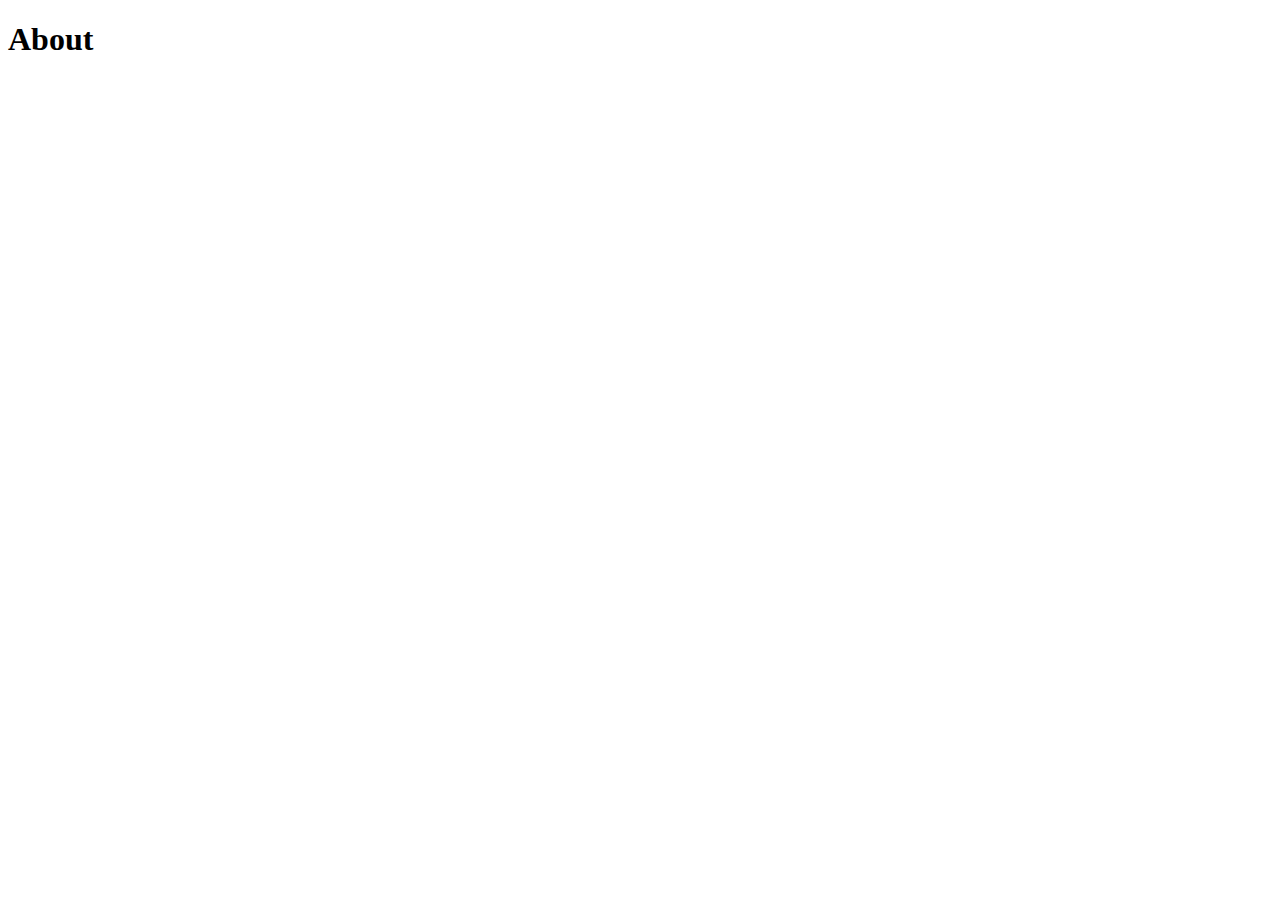
==== about.html @ 659355bb "Add files via upload" ====
<!DOCTYPE html>
<html lang="en">
  <head>
    <meta charset="UTF-8" />
    <meta http-equiv="X-UA-Compatible" content="IE=edge" />
    <meta name="viewport" content="width=device-width, initial-scale=1.0" />
    <title>About</title>
  </head>
  <body>
    <h1>About</h1>
  </body>
</html>
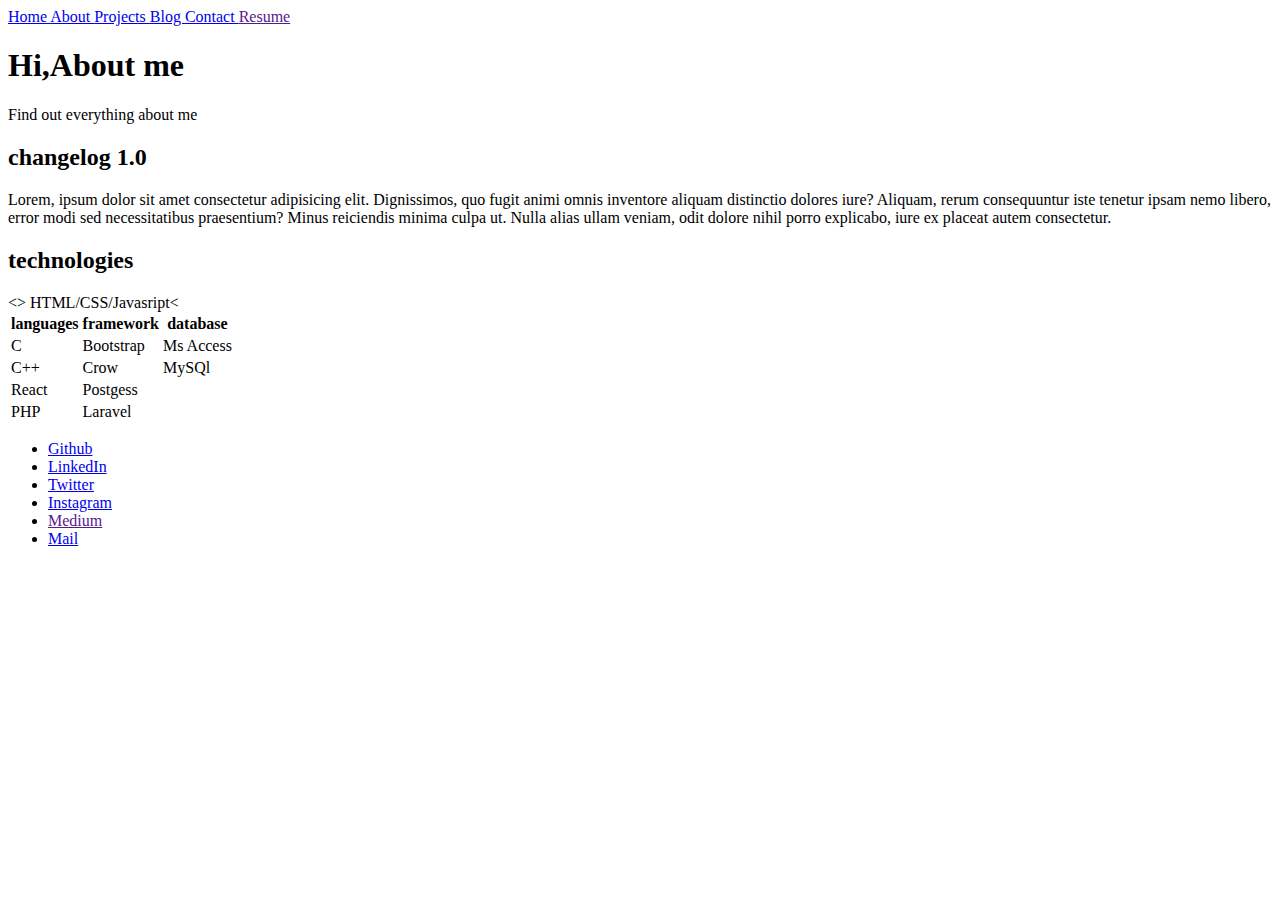
==== commit a3d85f52: "Add files via upload" ====
--- a/about.html
+++ b/about.html
@@ -7,6 +7,94 @@
     <title>About</title>
   </head>
   <body>
-    <h1>About</h1>
+    <!--Navigation bar-->
+    <nav>
+      <a href="index.html">Home </a>
+      <a href="about.html">About </a>
+      <a href="projects.html">Projects </a>
+      <a href="blog.html">Blog </a>
+      <a href="contact.html">Contact </a>
+      <a href="">Resume</a>
+    </nav>
+    <!--Hero/Jumbotron Section-->
+    <header>
+      <h1>Hi,About me</h1>
+      <p>Find out everything about me</p>
+    </header>
+    <!--main page content-->
+    <main>
+      <section>
+        <h2>changelog 1.0</h2>
+        <p>
+          Lorem, ipsum dolor sit amet consectetur adipisicing elit. Dignissimos,
+          quo fugit animi omnis inventore aliquam distinctio dolores iure?
+          Aliquam, rerum consequuntur iste tenetur ipsam nemo libero, error modi
+          sed necessitatibus praesentium? Minus reiciendis minima culpa ut.
+          Nulla alias ullam veniam, odit dolore nihil porro explicabo, iure ex
+          placeat autem consectetur.
+        </p>
+      </section>
+      <section>
+        <h2>technologies</h2>
+        <table>
+          <tr>
+            <th>languages</th>
+            <th>framework</th>
+            <th>database</th>
+          </tr>
+          <tr>
+            <td>
+              C
+            </td>
+            <td>
+              Bootstrap
+            </td>
+            <td>
+              Ms Access
+            </td>
+            <tr>
+            <td>
+              C++
+            </td>
+            <td>
+              Crow
+            </td>
+            <td>
+              MySQl
+            </td>
+          </tr>
+          <tr>
+            <>
+              HTML/CSS/Javasript<
+            </td>
+            <td>
+              React
+            </td>
+            <td>
+              Postgess
+            </td>
+          </tr>
+          <tr>
+            <td>
+              PHP
+            </td>
+            <td>
+              Laravel
+            </td>
+          </tr>
+        </table>
+      </section>
+    </main>
+    <!--footer section-->
+    <footer>
+      <ul>
+        <li><a href="github.com/lewiskirori">Github</a></li>
+        <li><a href="linkedin.com">LinkedIn</a></li>
+        <li><a href="twitter.com/amicable_ycot_">Twitter</a></li>
+        <li><a href="instagram.com/amicable_ycot_">Instagram</a></li>
+        <li><a href="">Medium</a></li>
+        <li><a href="mailto:amicableycot@gmail.com">Mail</a></li>
+      </ul>
+    </footer>
   </body>
 </html>
